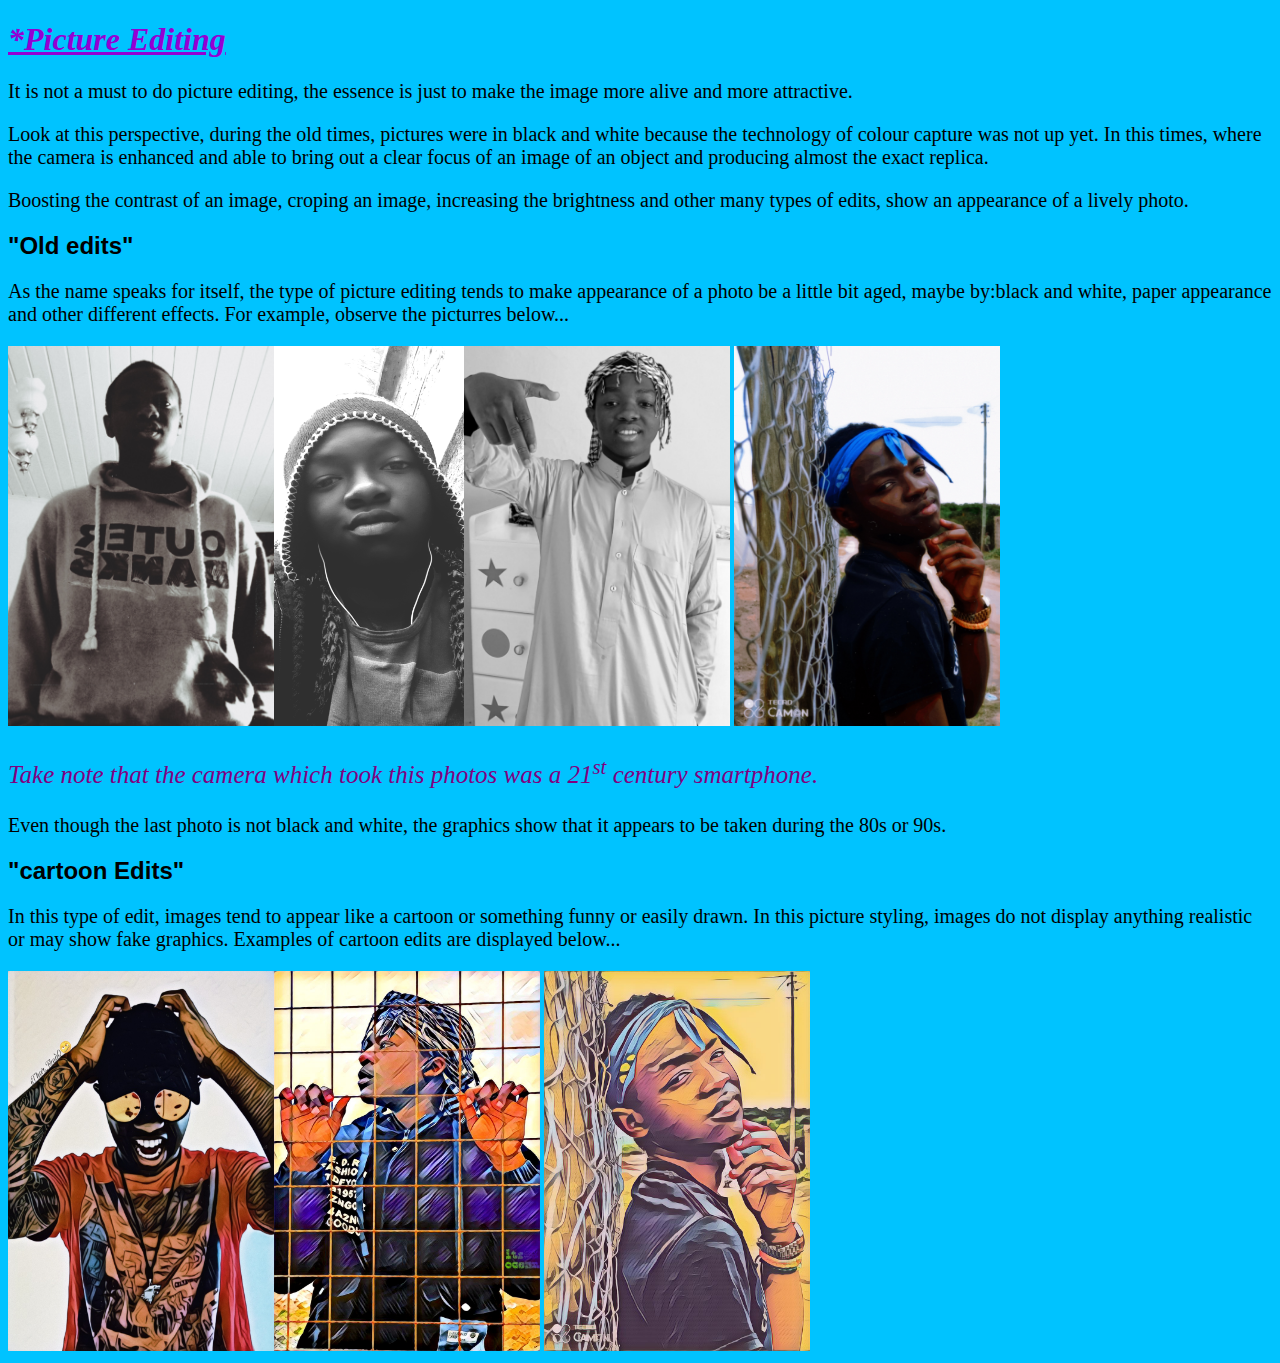
==== index.html @ 876c1a64 "index" ====
<!DOCTYPE html>
<html lang="en">
<head>
    <meta charset="UTF-8">
    <meta http-equiv="X-UA-Compatible" content="IE=edge">
    <meta name="viewport" content="width=device-width, initial-scale=1.0">
    <link rel="stylesheet" href="style.css">
    <title>Ocean's PicsArt</title>
</head>
<body>
    <h1>*Picture Editing</h1>
    <p>It is not a must to do picture editing, the essence is just 
        to make the image more alive and more attractive.
    </p>
    <p>Look at this perspective, during the old times, pictures 
        were in black and white because the technology of colour capture 
        was not up yet. In this times, where the camera is enhanced and able
        to bring out a clear focus of an image of an object and producing
        almost the exact replica.
    </p>
    <p>Boosting the contrast of an image, croping an image, increasing
        the brightness and other many types of edits, show an appearance
        of a lively photo.
    </p>
    <h2>"Old edits"</h2>
    <p>As the name speaks for itself, the type of picture editing
        tends to make appearance of a photo be a little bit aged,
        maybe by:black and white, paper appearance and other different
        effects. For example, observe the picturres below...
    </p>
    <img src="images/hood.jpg"><img class="mavin" src="images/mavin.jpg "><img class="arafat" src="images/arafat.jpg">
    <img src="images/bandana.jpg">
    <p class="NB">Take note that the 
        camera which took this photos was a 21<sup>st</sup> century smartphone.
    </p>
    <p>Even though the last photo is not black and white, the graphics
        show that it appears
        to be taken during the 80s or 90s.
    </p>
    <h2>"cartoon Edits"</h2>
    <p>In this type of edit, images tend to appear like a cartoon or something
        funny or easily drawn. In this picture styling, images do not
        display anything realistic or may show fake graphics. Examples
        of cartoon edits are displayed below...
    </p>
    <img src="images/tattoo.jpg"><img src="images/luojail.jpg">
    <img src="images/sunsetbandana.jpg">
</body>
</html>
---- style.css ----
h1 {
    text-decoration: underline;
    color: darkviolet;
    font-style: oblique;
}

img {
    width: 266px;
    height: 380px;
}

.mavin {
    width: 190px;
}
.arafat {
    width: 266px;
}

p {
    font-family: unset;
    text-align: left;
    font-size: 20px;
}

.NB {
    font-size: 25px;
    font-style: italic;
    color: purple;
}

body  {
    background-color: #00c3ff;
}

h2 {
    font-family: Verdana, Geneva, Tahoma, sans-serif;
    font-weight: bolder;
    color: indianred v;
}
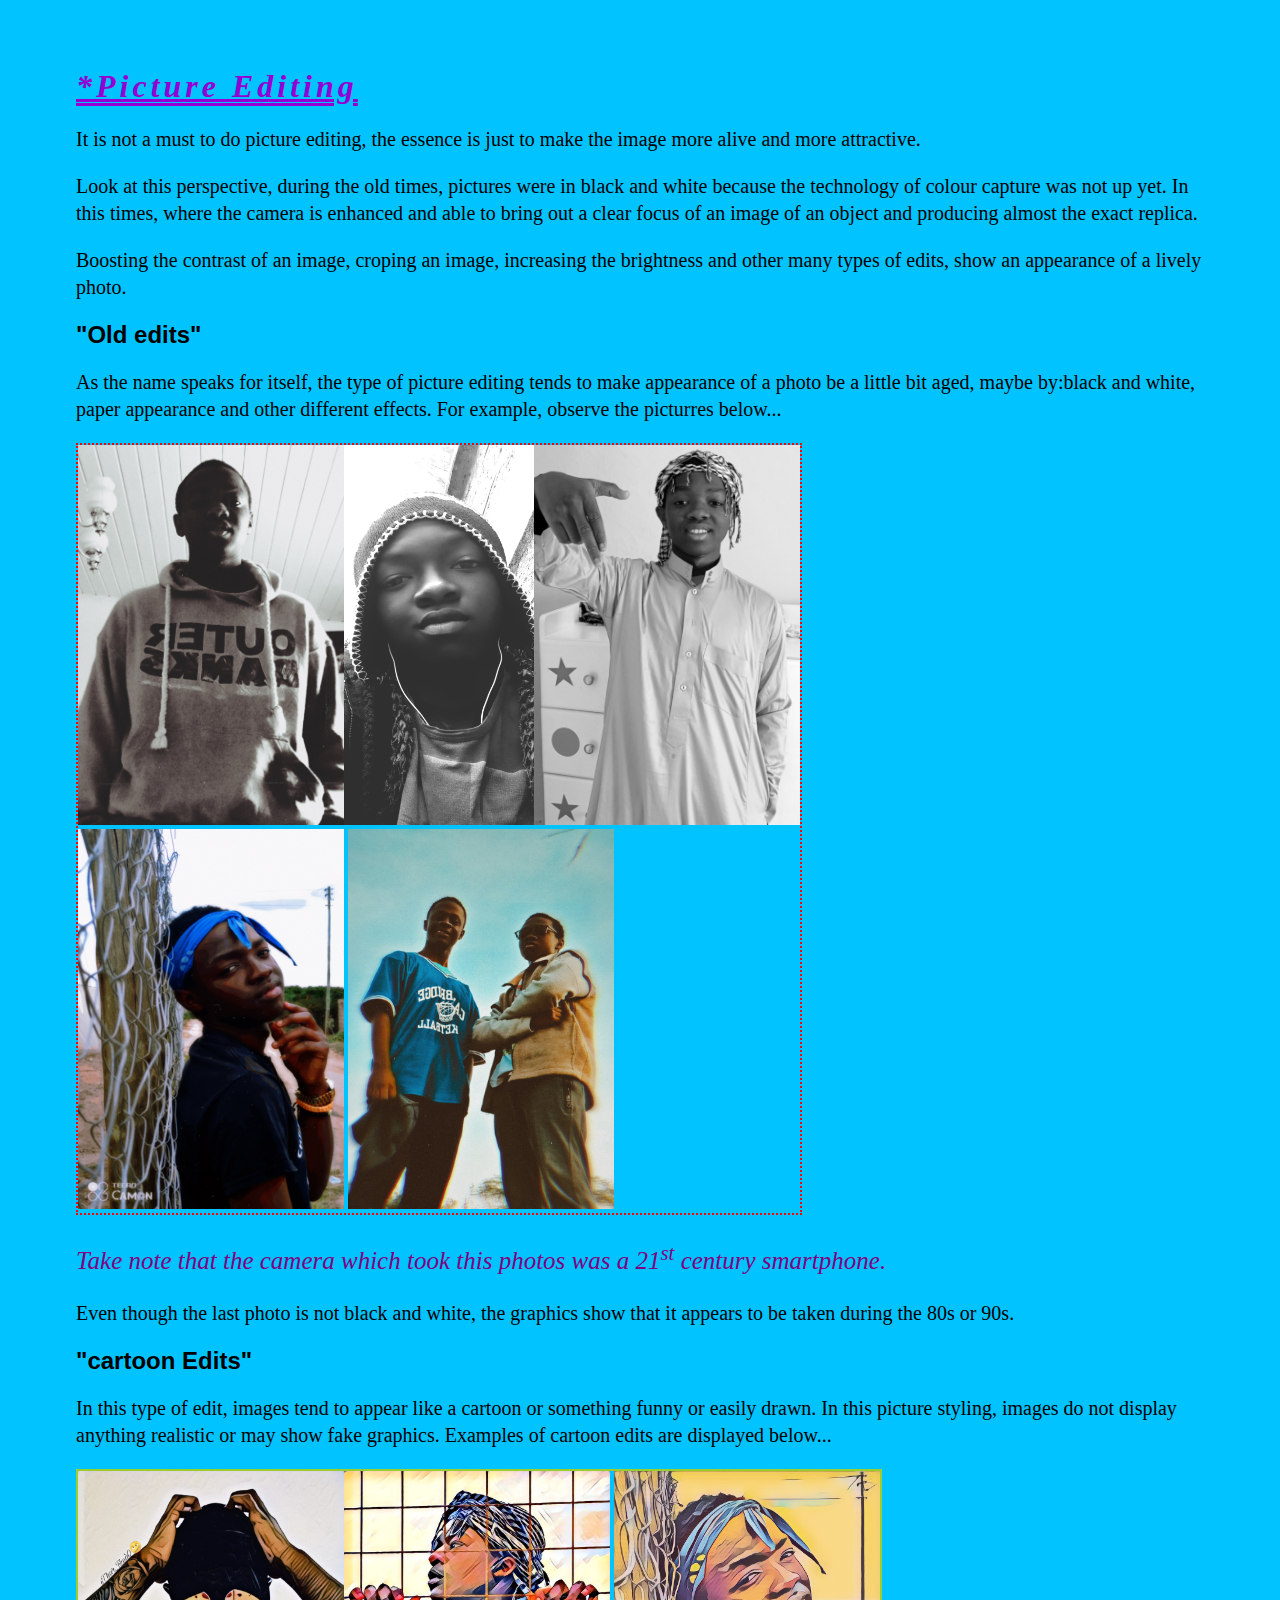
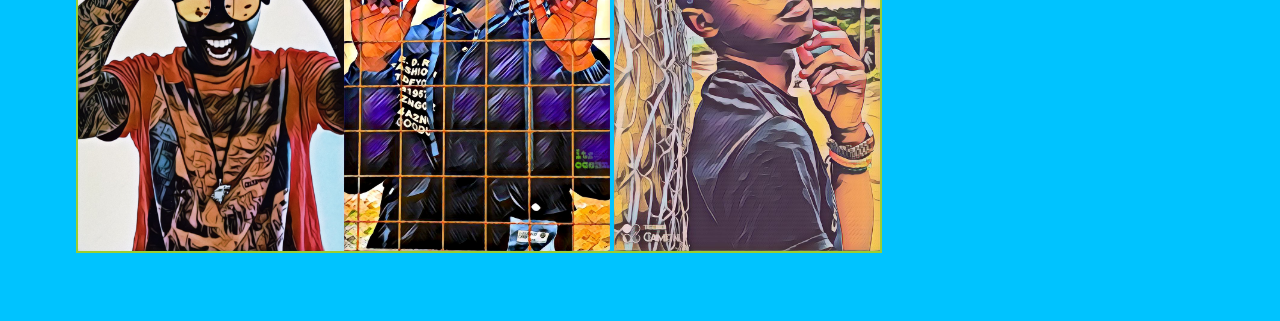
==== commit d2540d86: "borders" ====
--- a/index.html
+++ b/index.html
@@ -7,6 +7,7 @@
     <link rel="stylesheet" href="style.css">
     <title>Ocean's PicsArt</title>
 </head>
+<div class="body">
 <body>
     <h1>*Picture Editing</h1>
     <p>It is not a must to do picture editing, the essence is just 
@@ -28,8 +29,11 @@
         maybe by:black and white, paper appearance and other different
         effects. For example, observe the picturres below...
     </p>
-    <img src="images/hood.jpg"><img class="mavin" src="images/mavin.jpg "><img class="arafat" src="images/arafat.jpg">
-    <img src="images/bandana.jpg">
+    <div class="pics">
+        <img src="images/hood.jpg"><img class="mavin" src="images/mavin.jpg "><img class="arafat" src="images/arafat.jpg">
+        <img src="images/bandana.jpg"> <img src="images/shipa.jpg">
+    </div>
+    
     <p class="NB">Take note that the 
         camera which took this photos was a 21<sup>st</sup> century smartphone.
     </p>
@@ -43,7 +47,11 @@
         display anything realistic or may show fake graphics. Examples
         of cartoon edits are displayed below...
     </p>
-    <img src="images/tattoo.jpg"><img src="images/luojail.jpg">
-    <img src="images/sunsetbandana.jpg">
+    <div id="pics">
+        <img src="images/tattoo.jpg"><img src="images/luojail.jpg">
+        <img src="images/sunsetbandana.jpg">
+    </div>
+    
 </body>
+</div>
 </html>--- a/style.css
+++ b/style.css
@@ -1,11 +1,23 @@
  h1 {
-    text-decoration: underline;
+    text-decoration: double underline;
     color: darkviolet;
     font-style: oblique;
+    letter-spacing: 4px;
 }
 
 img {
     width: 266px;
+    height: 380px;
+}
+
+.pics {
+    border: 2px dotted red;
+    width: 722px;
+}
+
+#pics {
+    border: 2px solid yellowgreen;
+    width: 802px;
     height: 380px;
 }
 
@@ -20,6 +32,7 @@
     font-family: unset;
     text-align: left;
     font-size: 20px;
+    line-height: 27px;
 }
 
 .NB {
@@ -36,4 +49,8 @@
     font-family: Verdana, Geneva, Tahoma, sans-serif;
     font-weight: bolder;
     color: indianred v;
+}
+
+.body {
+    margin: 68px;
 }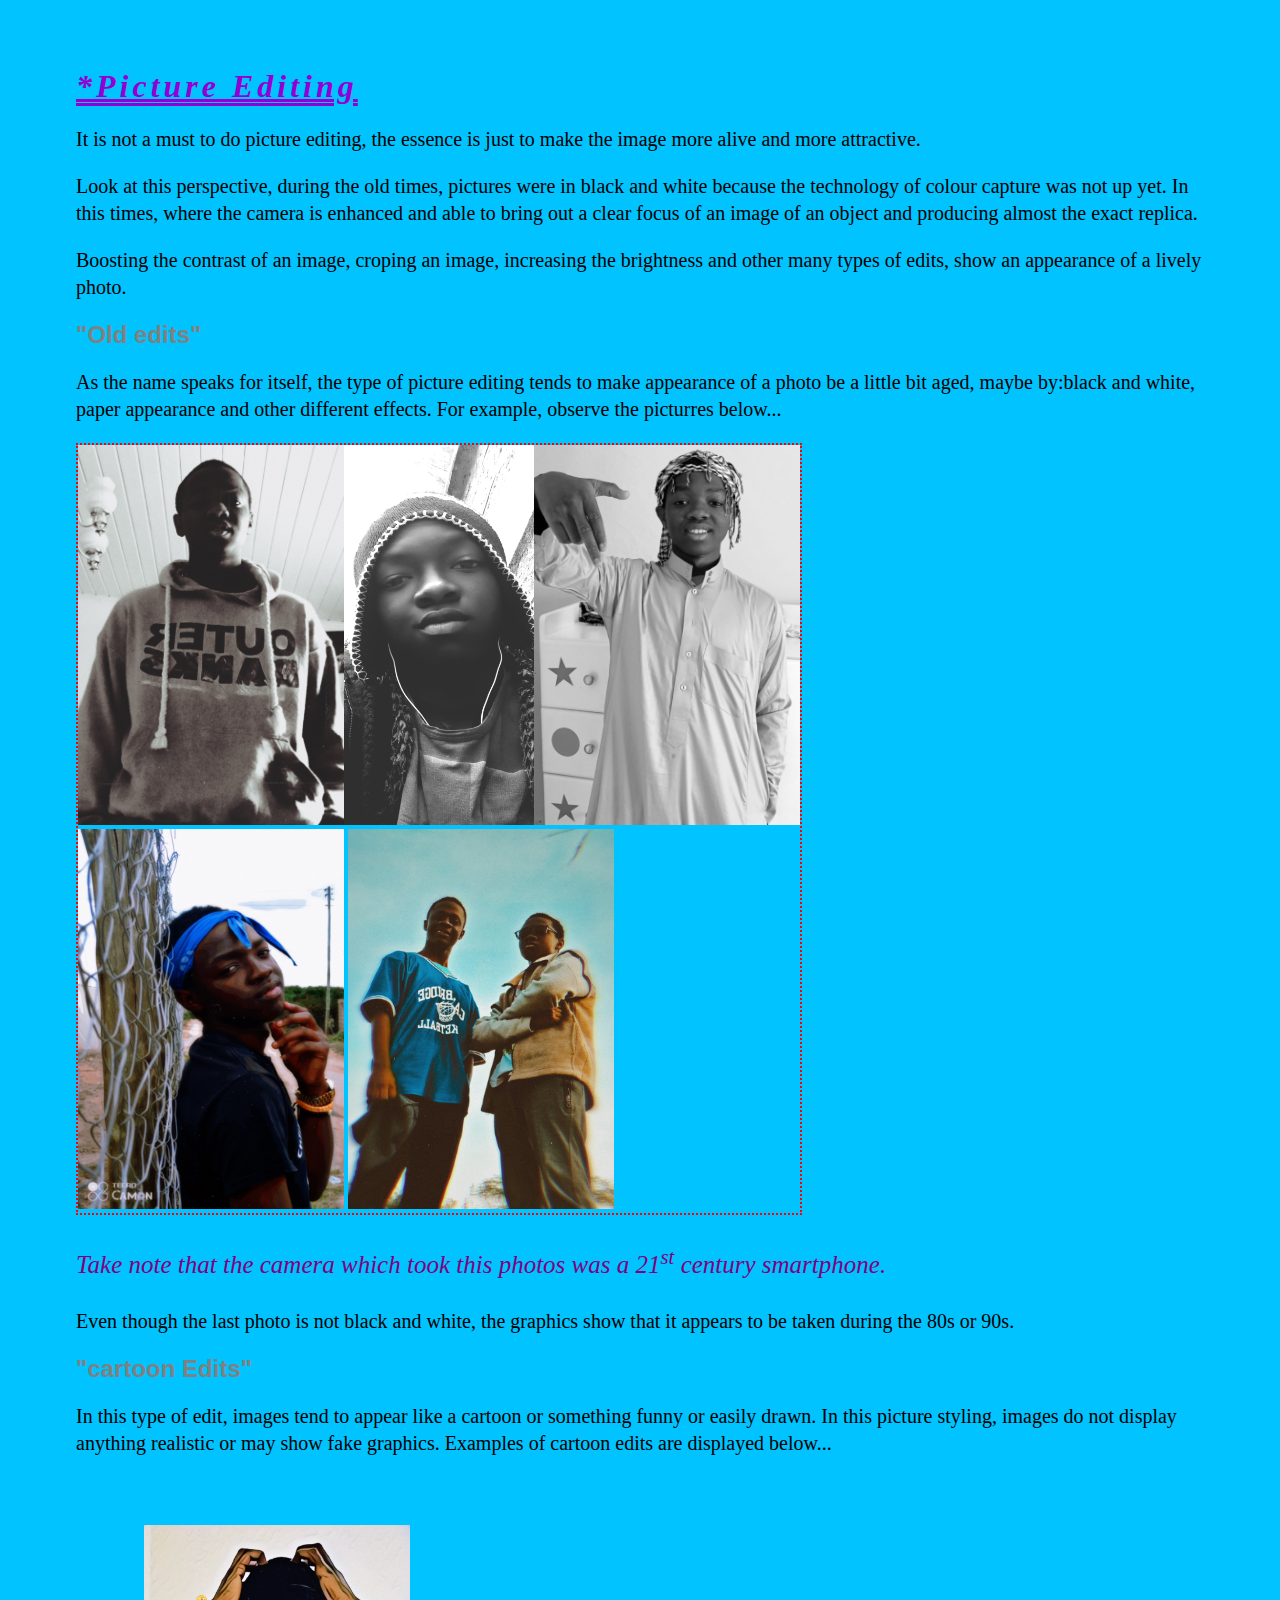
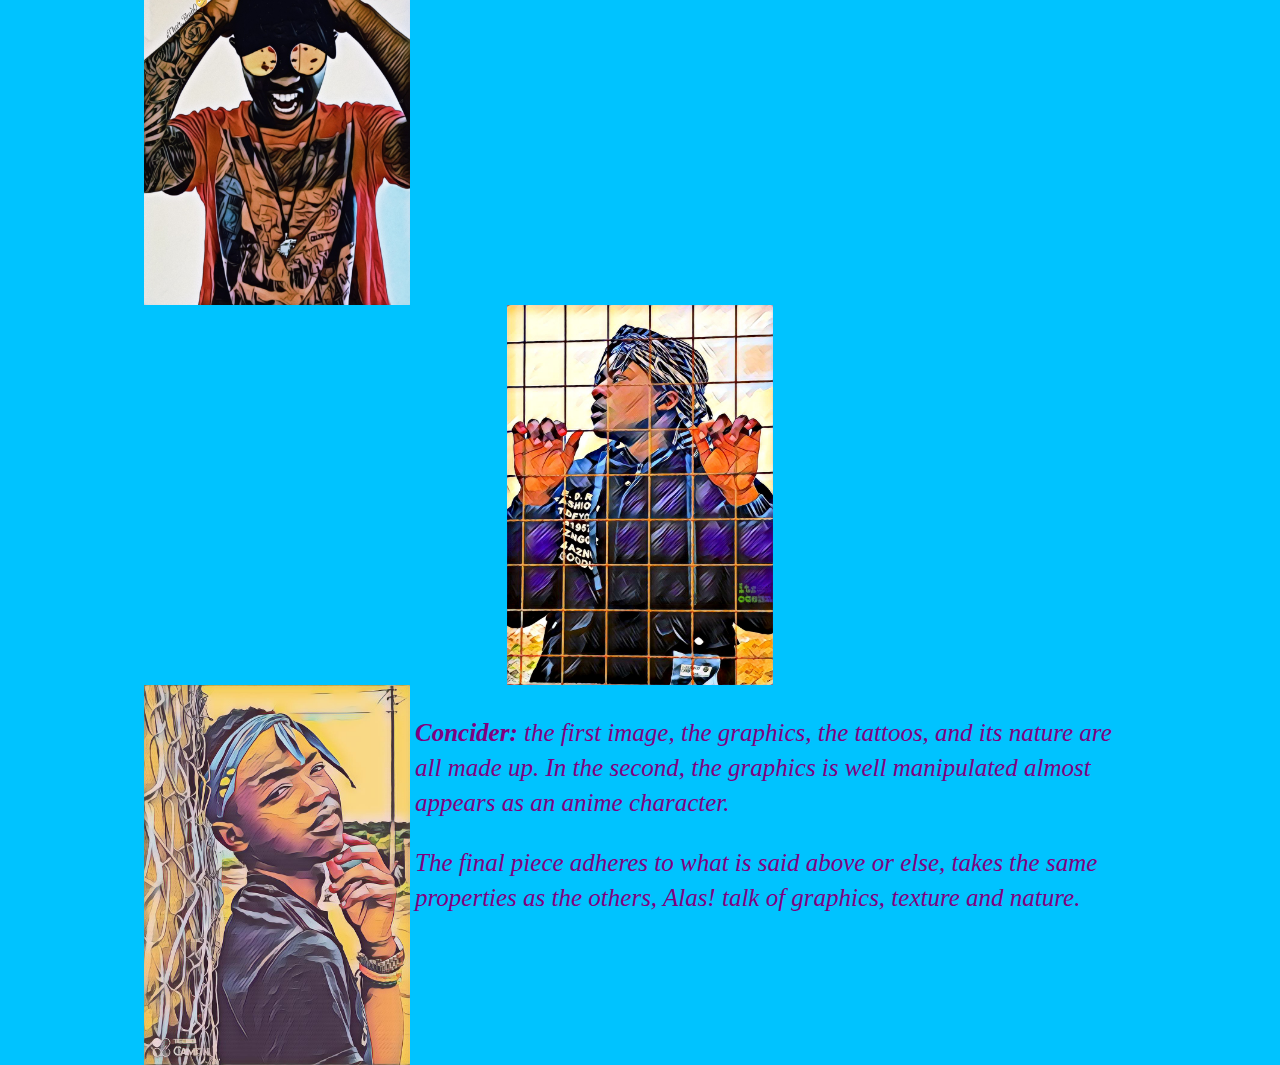
==== commit 16469430: "Image Position" ====
--- a/index.html
+++ b/index.html
@@ -47,11 +47,21 @@
         display anything realistic or may show fake graphics. Examples
         of cartoon edits are displayed below...
     </p>
-    <div id="pics">
-        <img src="images/tattoo.jpg"><img src="images/luojail.jpg">
-        <img src="images/sunsetbandana.jpg">
-    </div>
-    
+    <div class="boundary">
+        <img class="tattoo" src="images/tattoo.jpg">
+        <img class="middle" src="images/luojail.jpg">
+        <img class="normal3" src="images/sunsetbandana.jpg">
+        <div class="NB2">
+            <p class="NB"> <strong>Concider:</strong> the first image, the graphics, the tattoos,
+                and its nature are all made up. In the second, the graphics 
+                is well manipulated almost appears as an anime character.        
+             </p>
+              <p class="NB">The final piece adheres to what is said above or else,
+                  takes the same properties as the others, Alas! talk of 
+                  graphics, texture and nature.
+               </p>              
+        </div>
+    </div>     
 </body>
 </div>
 </html>--- a/style.css
+++ b/style.css
@@ -39,6 +39,7 @@
     font-size: 25px;
     font-style: italic;
     color: purple;
+    line-height: 35px;
 }
 
 body  {
@@ -48,9 +49,32 @@
 h2 {
     font-family: Verdana, Geneva, Tahoma, sans-serif;
     font-weight: bolder;
-    color: indianred v;
+    color: grey;
 }
 
 .body {
     margin: 68px;
+}
+
+.tattoo {
+    display: block;
+}
+
+.normal3 {
+    float: left;
+}
+
+.middle {
+    display: block;
+    margin-left: auto;
+    margin-right: auto;
+}
+
+.boundary {
+    margin: 68px;
+}
+
+.NB2 {
+    margin: 0px 0px 0px 266px;
+    padding: 5px;
 }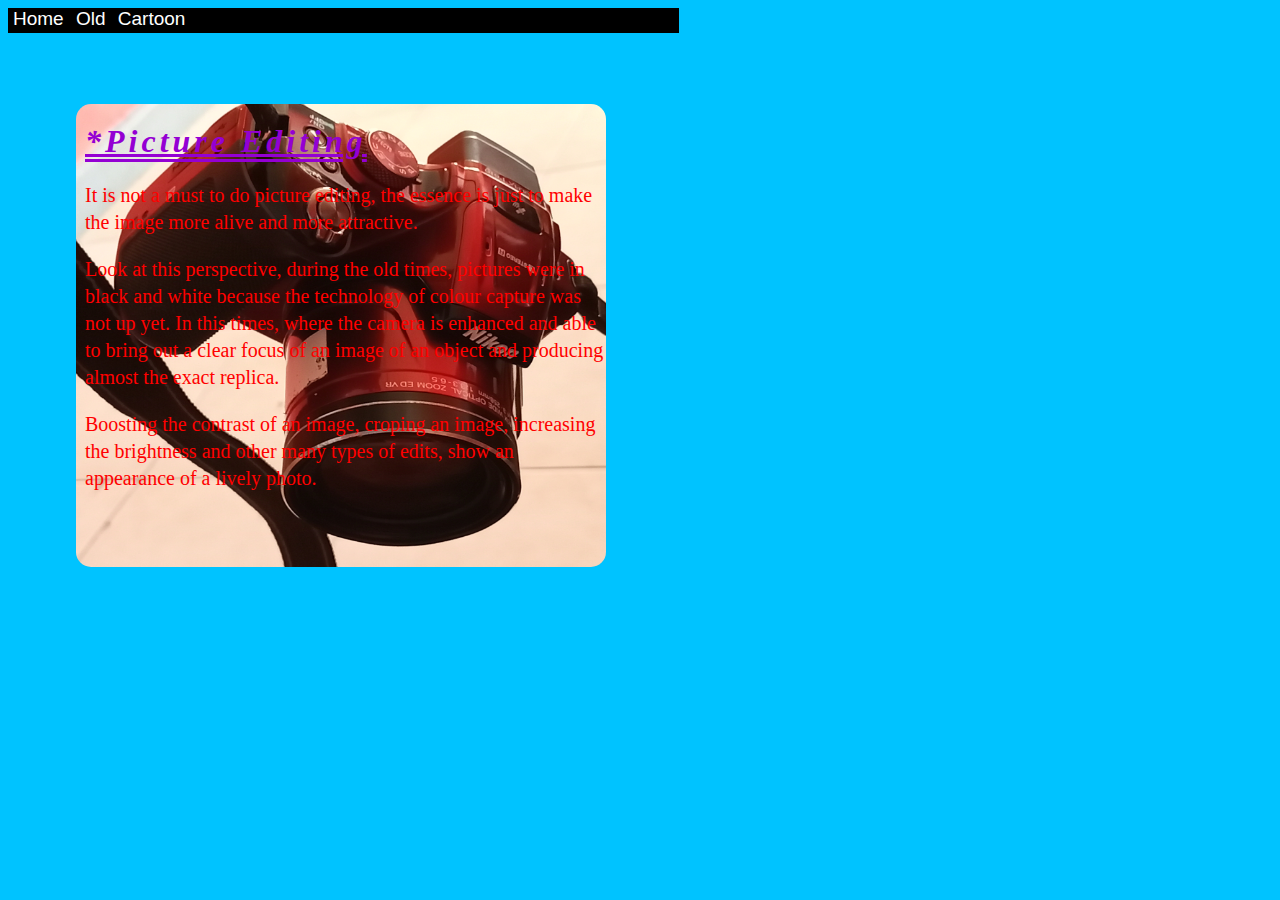
==== commit f554b4e9: "navigation" ====
--- a/index.html
+++ b/index.html
@@ -7,61 +7,34 @@
     <link rel="stylesheet" href="style.css">
     <title>Ocean's PicsArt</title>
 </head>
+<nav>
+    <div class="nav">
+      <a class="home" href="index.html">Home</a>
+      <a class="old" href="old.html">Old</a>
+      <a class="cartoon" href="cartoon.html">Cartoon</a>
+    </div>
+</nav>
 <div class="body">
 <body>
-    <h1>*Picture Editing</h1>
-    <p>It is not a must to do picture editing, the essence is just 
-        to make the image more alive and more attractive.
-    </p>
-    <p>Look at this perspective, during the old times, pictures 
-        were in black and white because the technology of colour capture 
-        was not up yet. In this times, where the camera is enhanced and able
-        to bring out a clear focus of an image of an object and producing
-        almost the exact replica.
-    </p>
-    <p>Boosting the contrast of an image, croping an image, increasing
-        the brightness and other many types of edits, show an appearance
-        of a lively photo.
-    </p>
-    <h2>"Old edits"</h2>
-    <p>As the name speaks for itself, the type of picture editing
-        tends to make appearance of a photo be a little bit aged,
-        maybe by:black and white, paper appearance and other different
-        effects. For example, observe the picturres below...
-    </p>
-    <div class="pics">
-        <img src="images/hood.jpg"><img class="mavin" src="images/mavin.jpg "><img class="arafat" src="images/arafat.jpg">
-        <img src="images/bandana.jpg"> <img src="images/shipa.jpg">
+    <div class="camera">
+        <img class="cmr" src="images/camera.jpg">
     </div>
-    
-    <p class="NB">Take note that the 
-        camera which took this photos was a 21<sup>st</sup> century smartphone.
-    </p>
-    <p>Even though the last photo is not black and white, the graphics
-        show that it appears
-        to be taken during the 80s or 90s.
-    </p>
-    <h2>"cartoon Edits"</h2>
-    <p>In this type of edit, images tend to appear like a cartoon or something
-        funny or easily drawn. In this picture styling, images do not
-        display anything realistic or may show fake graphics. Examples
-        of cartoon edits are displayed below...
-    </p>
-    <div class="boundary">
-        <img class="tattoo" src="images/tattoo.jpg">
-        <img class="middle" src="images/luojail.jpg">
-        <img class="normal3" src="images/sunsetbandana.jpg">
-        <div class="NB2">
-            <p class="NB"> <strong>Concider:</strong> the first image, the graphics, the tattoos,
-                and its nature are all made up. In the second, the graphics 
-                is well manipulated almost appears as an anime character.        
-             </p>
-              <p class="NB">The final piece adheres to what is said above or else,
-                  takes the same properties as the others, Alas! talk of 
-                  graphics, texture and nature.
-               </p>              
-        </div>
-    </div>     
+    <div class="intro">
+        <h1>*Picture Editing</h1>
+        <p>It is not a must to do picture editing, the essence is just 
+            to make the image more alive and more attractive.
+        </p>
+        <p>Look at this perspective, during the old times, pictures 
+            were in black and white because the technology of colour capture 
+            was not up yet. In this times, where the camera is enhanced and able
+            to bring out a clear focus of an image of an object and producing
+            almost the exact replica.
+        </p>
+        <p>Boosting the contrast of an image, croping an image, increasing
+            the brightness and other many types of edits, show an appearance
+            of a lively photo.
+        </p>
+    </div>    
 </body>
 </div>
 </html>--- a/style.css
+++ b/style.css
@@ -3,6 +3,69 @@
     color: darkviolet;
     font-style: oblique;
     letter-spacing: 4px;
+}
+
+.intro {
+    position: absolute;
+    color: red;
+    top: 79px;
+    padding: 15px 70px 0px 9px;
+}
+
+.camera {
+    position: relative;
+    top: 3px;
+    opacity: 1;
+}
+
+.cmr {
+    border-radius: 15px;
+    width: 530px; 
+    height: 463px;
+}
+
+.nav {
+    background-color: black;
+    color: white;
+    font-family: Arial, Helvetica, sans-serif;
+    width: 100%;
+    height: 25px;
+    font-weight: 477;
+    font-size: 19px;
+    padding-left: 5px;
+    word-spacing: 7px;
+
+}
+
+.home {
+    color: white;
+    font-family: Arial, Helvetica, sans-serif;
+    text-decoration: none;
+}
+
+.home:hover {
+    background-color: white;
+    color: black;
+}
+
+.old {
+    color: white;
+    text-decoration: none;
+}
+
+.old:hover {
+    color: black;
+    background-color: white;
+}
+
+.cartoon {
+    color: white;
+    text-decoration: none;
+}
+
+.cartoon:hover {
+    background-color: white;
+    color: black;
 }
 
 img {
@@ -44,16 +107,17 @@
 
 body  {
     background-color: #00c3ff;
+    position: absolute;
+}
+
+.body {
+    margin: 68px;
 }
 
 h2 {
     font-family: Verdana, Geneva, Tahoma, sans-serif;
     font-weight: bolder;
     color: grey;
-}
-
-.body {
-    margin: 68px;
 }
 
 .tattoo {
@@ -77,4 +141,5 @@
 .NB2 {
     margin: 0px 0px 0px 266px;
     padding: 5px;
-}+}
+
